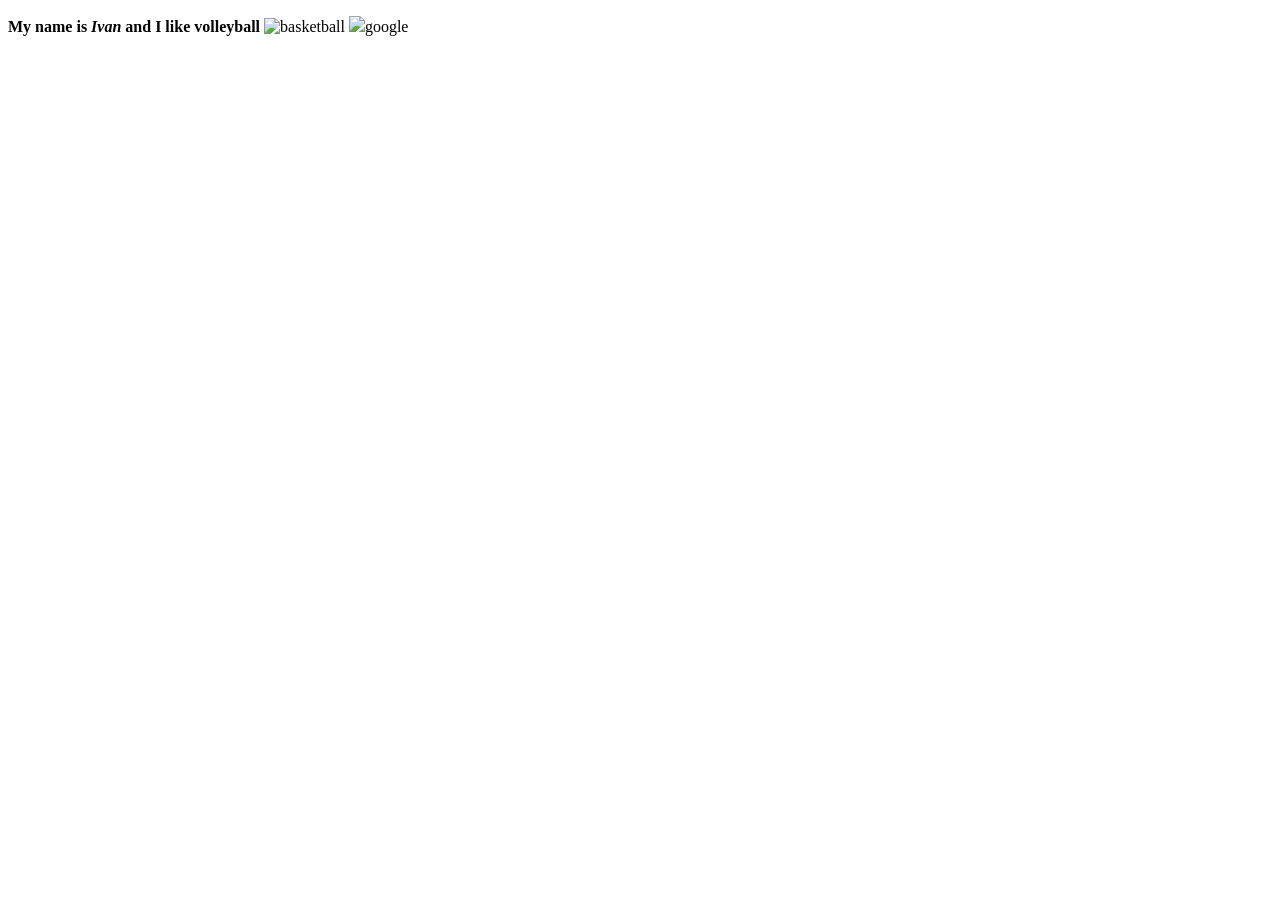
==== image.html @ 93ae8f69 "updated files" ====
<!DOCTYPE html>
<html>
    <head>
        <title>Greetings</title>
        <link href="image.css" rel="stylesheet">
    </head>
    <body>
        <p> 
            <b>My name is <i>Ivan</i> and I like volleyball</b>
            <img src="basketball.jpg" alt="basketball">
            <img src="https://res.cloudinary.com/dtljonz0f/image/upload/c_auto,ar_4:3,w_3840,g_auto/f_auto/q_auto/v1/shutterstock_329662223_ss_non-editorial_3_csm8lw?_a=BAVAZGGf0"
            <a href="https://www.google.com">google</a>
        </p>
    </body>
</html>
---- image.css ----
#bball {
    width: 600px;
    height: 450px;

}
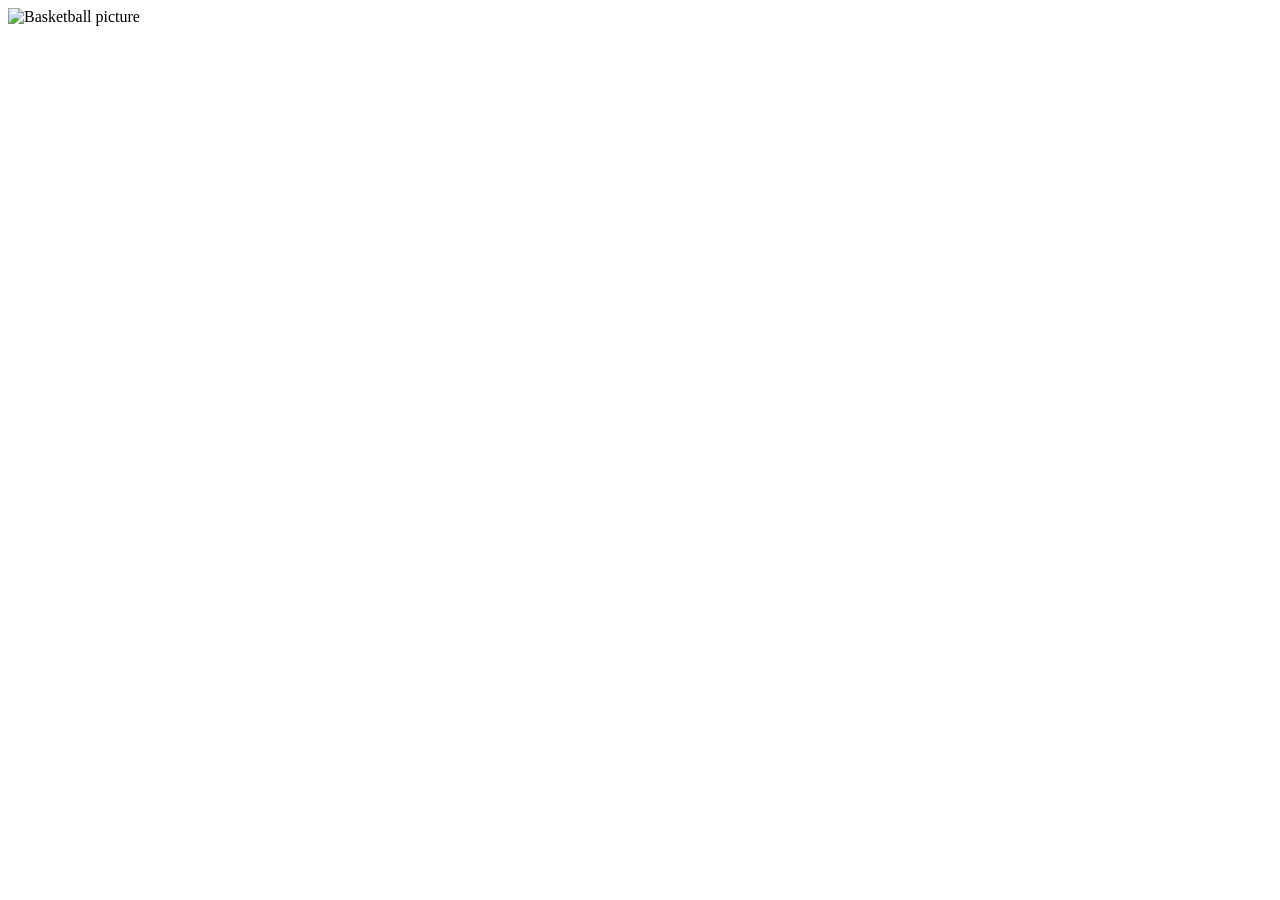
==== commit 9750b4eb: "created image files" ====
--- a/image.html
+++ b/image.html
@@ -3,13 +3,9 @@
     <head>
         <title>Greetings</title>
         <link href="image.css" rel="stylesheet">
+        <!--    <script src"image.js" defer></script> -->  
     </head>
     <body>
-        <p> 
-            <b>My name is <i>Ivan</i> and I like volleyball</b>
-            <img src="basketball.jpg" alt="basketball">
-            <img src="https://res.cloudinary.com/dtljonz0f/image/upload/c_auto,ar_4:3,w_3840,g_auto/f_auto/q_auto/v1/shutterstock_329662223_ss_non-editorial_3_csm8lw?_a=BAVAZGGf0"
-            <a href="https://www.google.com">google</a>
-        </p>
+       <img id="bball" src="basketball.jpg" alt="Basketball picture"
     </body>
 </html>
